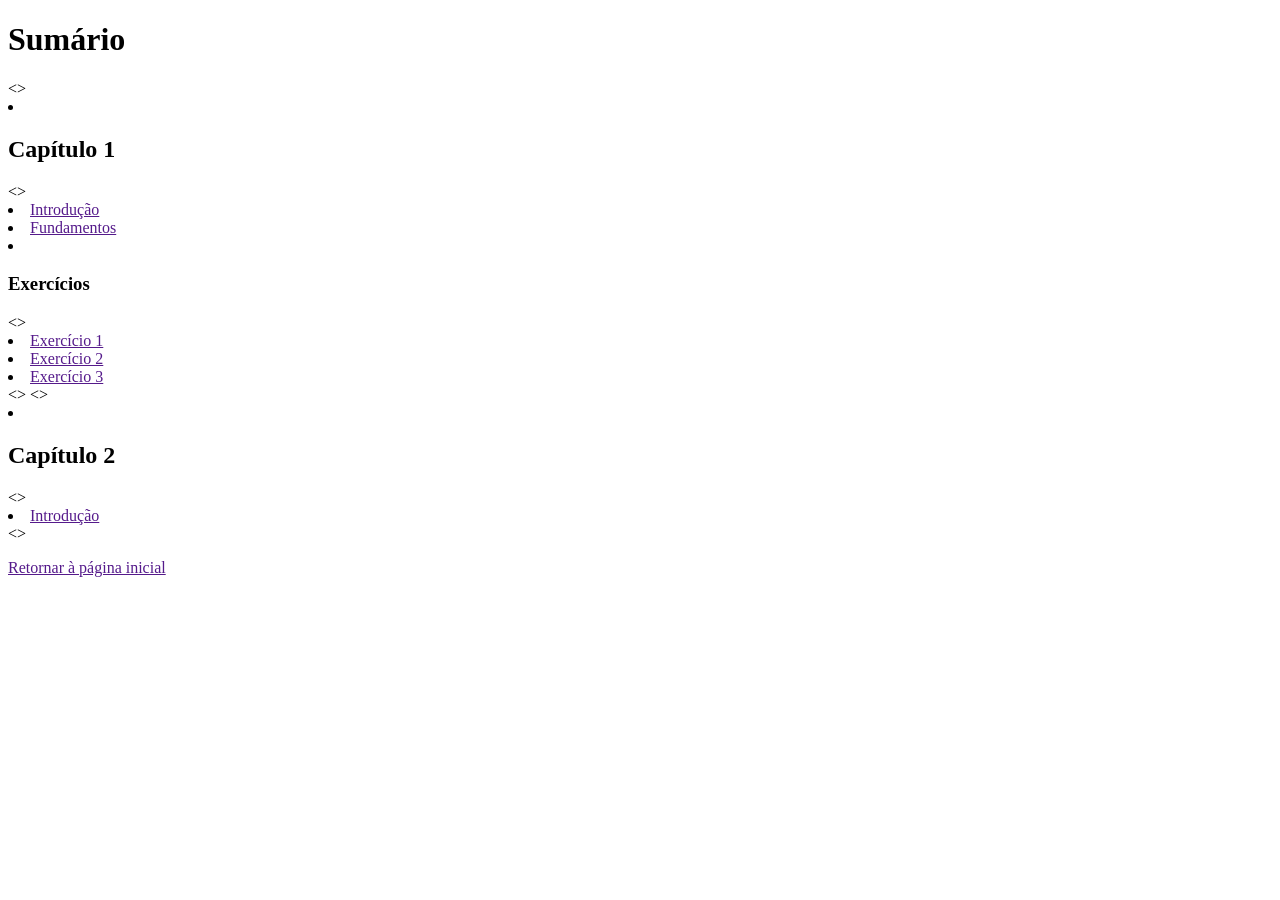
==== html/sumario.html @ 2e250fee "Organização das pastas e arquivos iniciais." ====
<!DOCTYPE html>
<html lang = "pt-br">
<head>
  <meta charset = "utf-8">
	<title>Sumário</title>
</head>

<body>
	<h1>Sumário</h1>

	<>

		<li><h2>Capítulo 1</h2>
		
			<>
				<li><a href="">Introdução</a></li>
				<li><a href="">Fundamentos</a></li>
				
				<li><h3>Exercícios</h3>
					<>
						<li><a href="">Exercício 1</a></li>
						<li><a href="">Exercício 2</a></li>
            <li><a href="">Exercício 3</a></li>
					<>
				</li>
			<>
		</li>

		<li><h2>Capítulo 2</h2>
			<>
				<li><a href="">Introdução</a></li>
			<>
		</li>
	<l>

	<p><a href="">Retornar à página inicial</a></p>

</body>
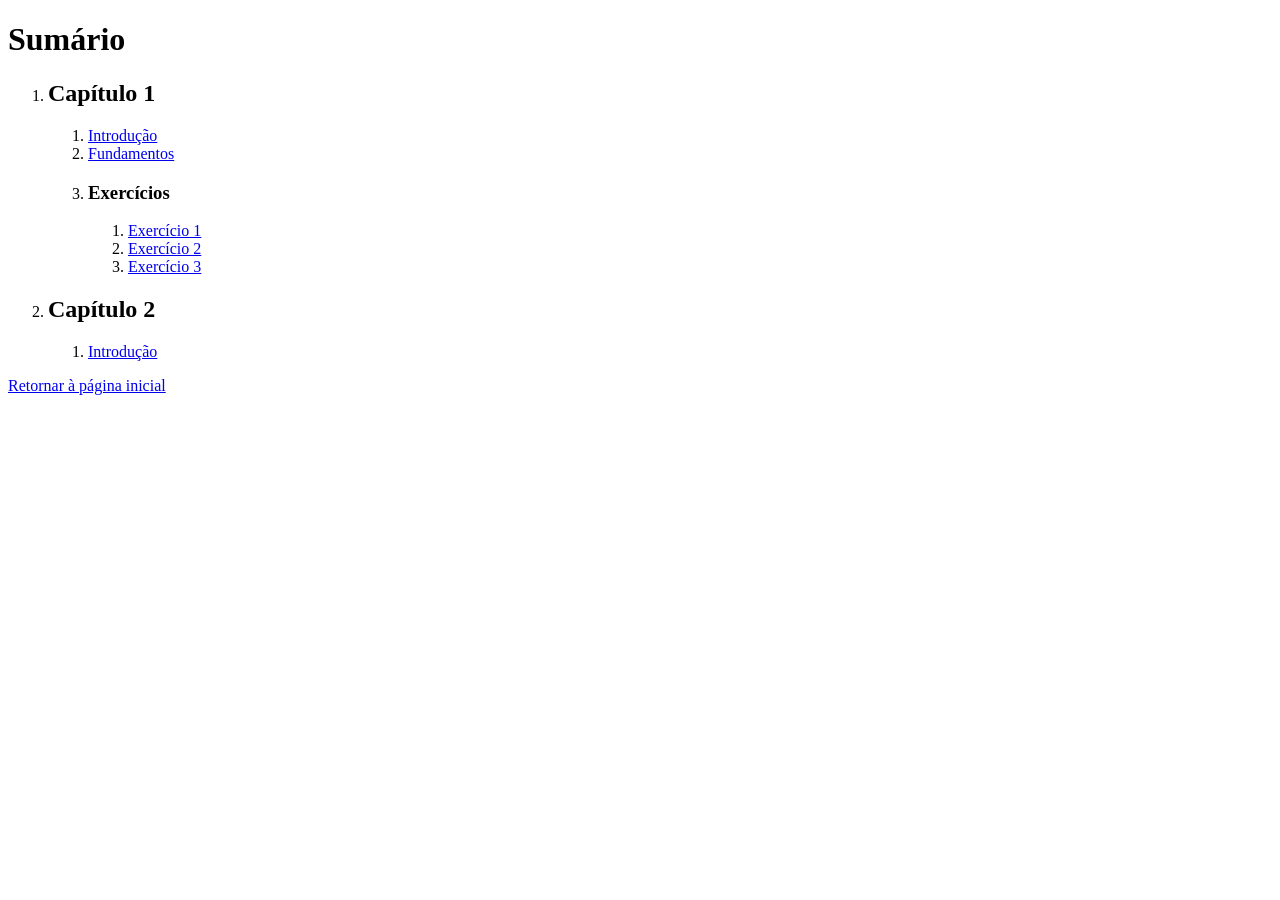
==== commit d5b705be: "Navegação inicial, links/introdução/sumario." ====
--- a/html/sumario.html
+++ b/html/sumario.html
@@ -6,33 +6,38 @@
 </head>
 
 <body>
-	<h1>Sumário</h1>
+	<header>
+		<h1>Sumário</h1>
+	</header>
 
-	<>
+	<main>
+		<nav>
+			<ol>
+				<li><h2>Capítulo 1</h2>
+					<ol>
+						<li><a href="Capitulo1/introducao.html">Introdução</a></li>
+						<li><a href="Capitulo1/fundamentos.html">Fundamentos</a></li>
+						
+						<li><h3>Exercícios</h3>
+							<ol>
+								<li><a href="Capitulo1/exercicios/exercicio01.html">Exercício 1</a></li>
+								<li><a href="Capitulo1/exercicios/exercicio02.html">Exercício 2</a></li>
+								<li><a href="Capitulo1/exercicios/exercicio03.html">Exercício 3</a></li>
+							</ol>
+						</li>
+					</ol>
+				</li>
 
-		<li><h2>Capítulo 1</h2>
-		
-			<>
-				<li><a href="">Introdução</a></li>
-				<li><a href="">Fundamentos</a></li>
-				
-				<li><h3>Exercícios</h3>
-					<>
-						<li><a href="">Exercício 1</a></li>
-						<li><a href="">Exercício 2</a></li>
-            <li><a href="">Exercício 3</a></li>
-					<>
+				<li><h2>Capítulo 2</h2>
+					<ol>
+						<li><a href="Capitulo2/introducao.html">Introdução</a></li>
+					</ol>
 				</li>
-			<>
-		</li>
+			</ol>
+		</nav>
 
-		<li><h2>Capítulo 2</h2>
-			<>
-				<li><a href="">Introdução</a></li>
-			<>
-		</li>
-	<l>
-
-	<p><a href="">Retornar à página inicial</a></p>
-
+		<footer>
+			<p><a href="index.html">Retornar à página inicial</a></p>
+		</footer>
+	</main>
 </body>
